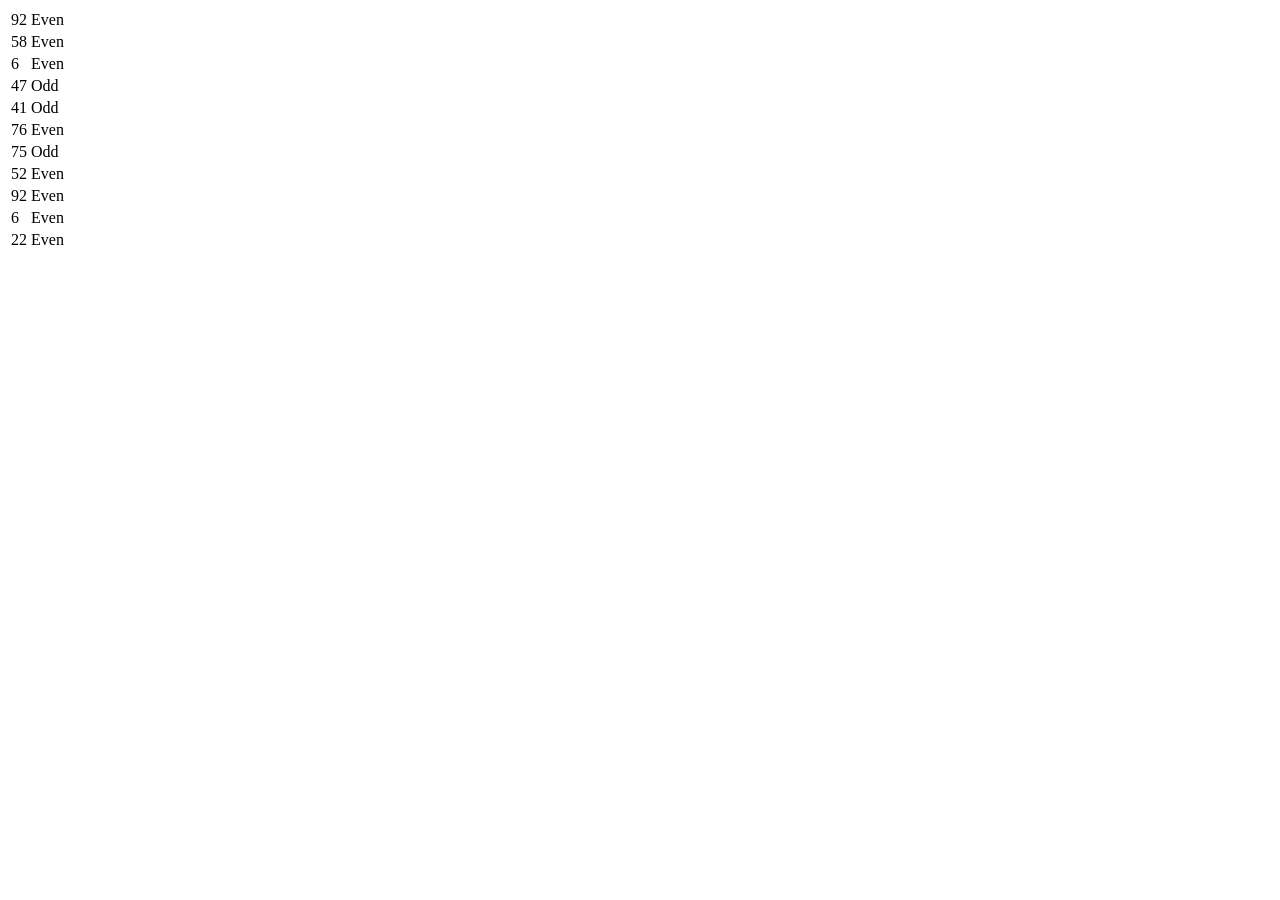
==== Alphabet/index.html @ 8639c69e "reorganized folders to allow multiple exercises in one repo" ====
<!DOCTYPE html>
<html lang="en"> 
	<head>
		<title></title>
		<meta charset="UTF-8">
		<link rel="stylesheet" href="style.css" type="text/stylesheet">
	</head>
	<body>
		<table id="numberTable">
		</table>
		<script type="text/javascript" src="script.js"></script>
	</body>
</html>
---- Alphabet/style.css ----
td {
	width: 10%;
	height: 4rem;
	border: 2px solid black;
	text-align: center;
	line-height: 3rem;
}

tr{
	width: 100%;
}

table{
	width: 50%;
	margin: 0 auto;
}
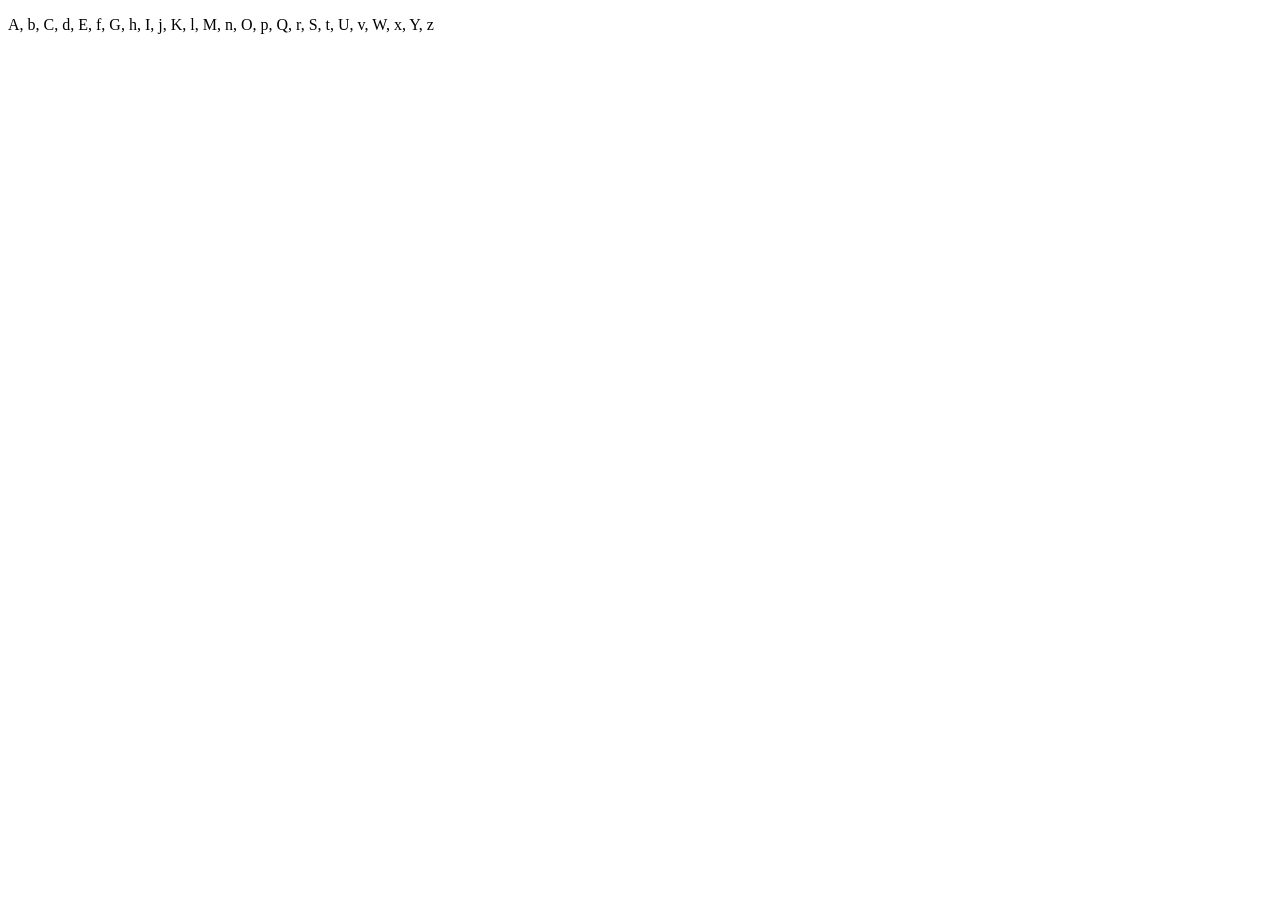
==== commit e0a7c4a9: "Completed Alphabet Assignment in 10 minutes" ====
--- a/Alphabet/index.html
+++ b/Alphabet/index.html
@@ -5,9 +5,8 @@
 		<meta charset="UTF-8">
 		<link rel="stylesheet" href="style.css" type="text/stylesheet">
 	</head>
-	<body>
-		<table id="numberTable">
-		</table>
+	<body>	
+		<p id="alphabet"></p>
 		<script type="text/javascript" src="script.js"></script>
 	</body>
 </html>
